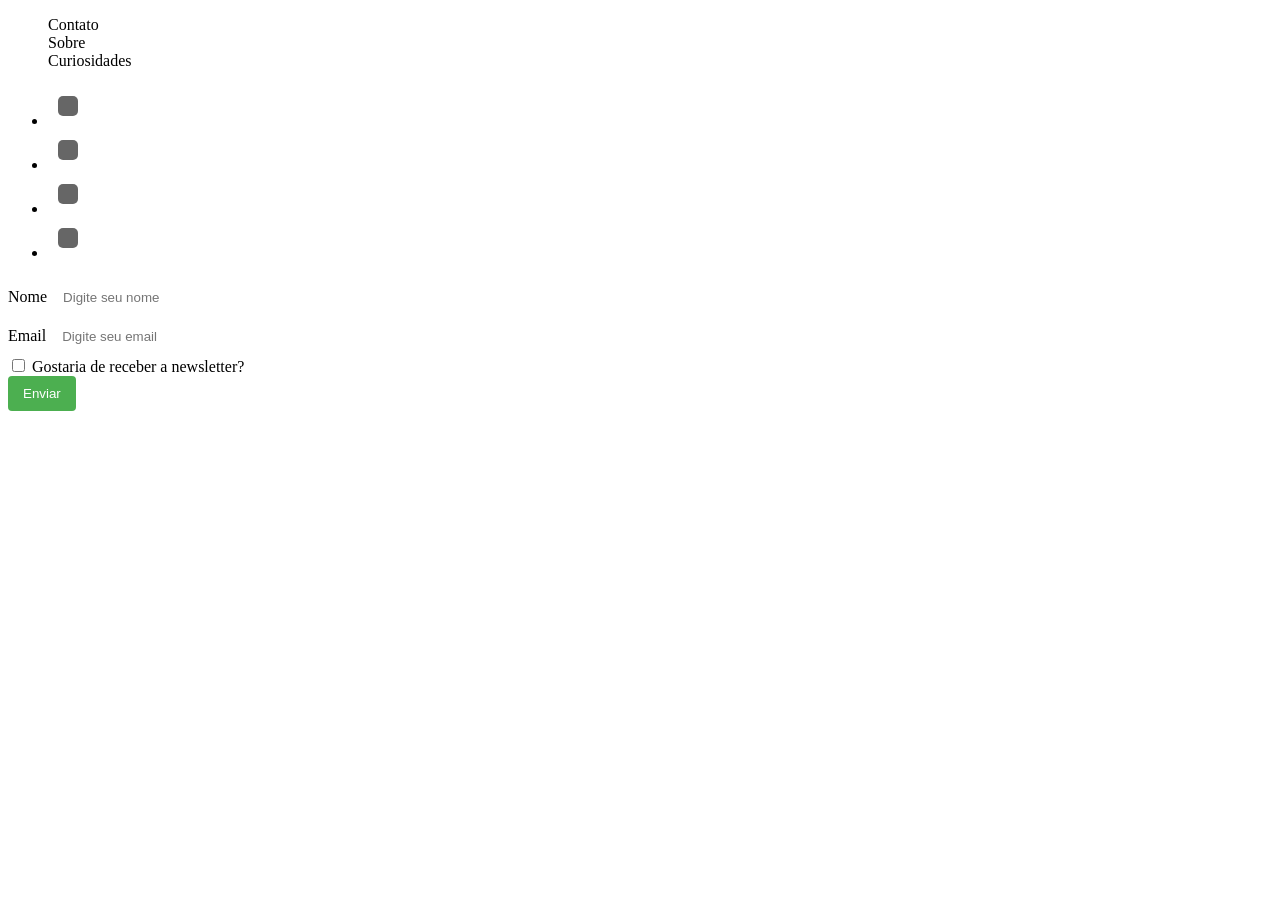
==== index.html @ 219ca6da "upload" ====
<!DOCTYPE html>
<html lang="en">
<head>
    <meta charset="UTF-8">
    <meta name="viewport" content="width=device-width, initial-scale=1.0">
    <title>Pseudoclasses</title>
    <link rel="stylesheet" href="style.css">
</head>
<body>
    <header>
        <nav>
            <ul>
                <li class="links">Contato</li>
                <li class="links">Sobre</li>
                <li class="links">Curiosidades</li>
            </ul>
        </nav>
    </header>
    <ul>
        <li><img class="fundoimg" src="https://encrypted-tbn0.gstatic.com/images?q=tbn:ANd9GcQ72fj_4qCPYIbLU4gr1xXLE0Z__8-p2dyERg&s" alt=""></li>
        <li><img class="fundoimg" src="https://encrypted-tbn0.gstatic.com/images?q=tbn:ANd9GcQ72fj_4qCPYIbLU4gr1xXLE0Z__8-p2dyERg&s" alt=""></li>
        <li><img class="fundoimg" src="https://encrypted-tbn0.gstatic.com/images?q=tbn:ANd9GcQ72fj_4qCPYIbLU4gr1xXLE0Z__8-p2dyERg&s" alt=""></li>
        <li><img class="fundoimg" src="https://encrypted-tbn0.gstatic.com/images?q=tbn:ANd9GcQ72fj_4qCPYIbLU4gr1xXLE0Z__8-p2dyERg&s" alt=""></li>
    </ul>
    <footer>
        <div>
            <form method="post">
                <label for="nome">Nome</label>
                <input  name="nome" type="text" id="nome" placeholder="Digite seu nome">
                <br>
                <label for="email">Email</label>
                <input name="email" type="text" id="email" placeholder="Digite seu email">
                <br>
                <label>
                    <input class="gostaria" type="checkbox" name="newsletter" value="yes">
                    Gostaria de receber a newsletter?
                </label>
                <br>
                <button type="submit">Enviar</button>
            </form>
        </div>
    
    </footer>
</body>
</html>
---- style.css ----
.links{
   color: black; 
   list-style-type: none;
}
.links:hover{
    color: blue;
}
input {
    color: green; 
    border: 2px solid transparent;
    padding: 10px;
    border-radius: 4px; 
    outline: none; 
}

input:focus {
    color: blue;
    border-color: green;
}
input[type="checkbox"] {
    accent-color: green;
}
button {
    padding: 10px 15px;
    background-color: #4CAF50;
    color: white;
    border: none;
    border-radius: 4px;
    cursor: pointer;
}

button:disabled {
    background-color: #ccc; 
    color: #666; 
    cursor: not-allowed; 
}
.fundoimg {
    margin: 10px; 
    padding: 10px;
    border-radius: 5px;
}

.fundoimg:nth-child(odd) {
    background-color: #666; 
}

.fundoimg:nth-child(even) {
    background-color: transparent;
}
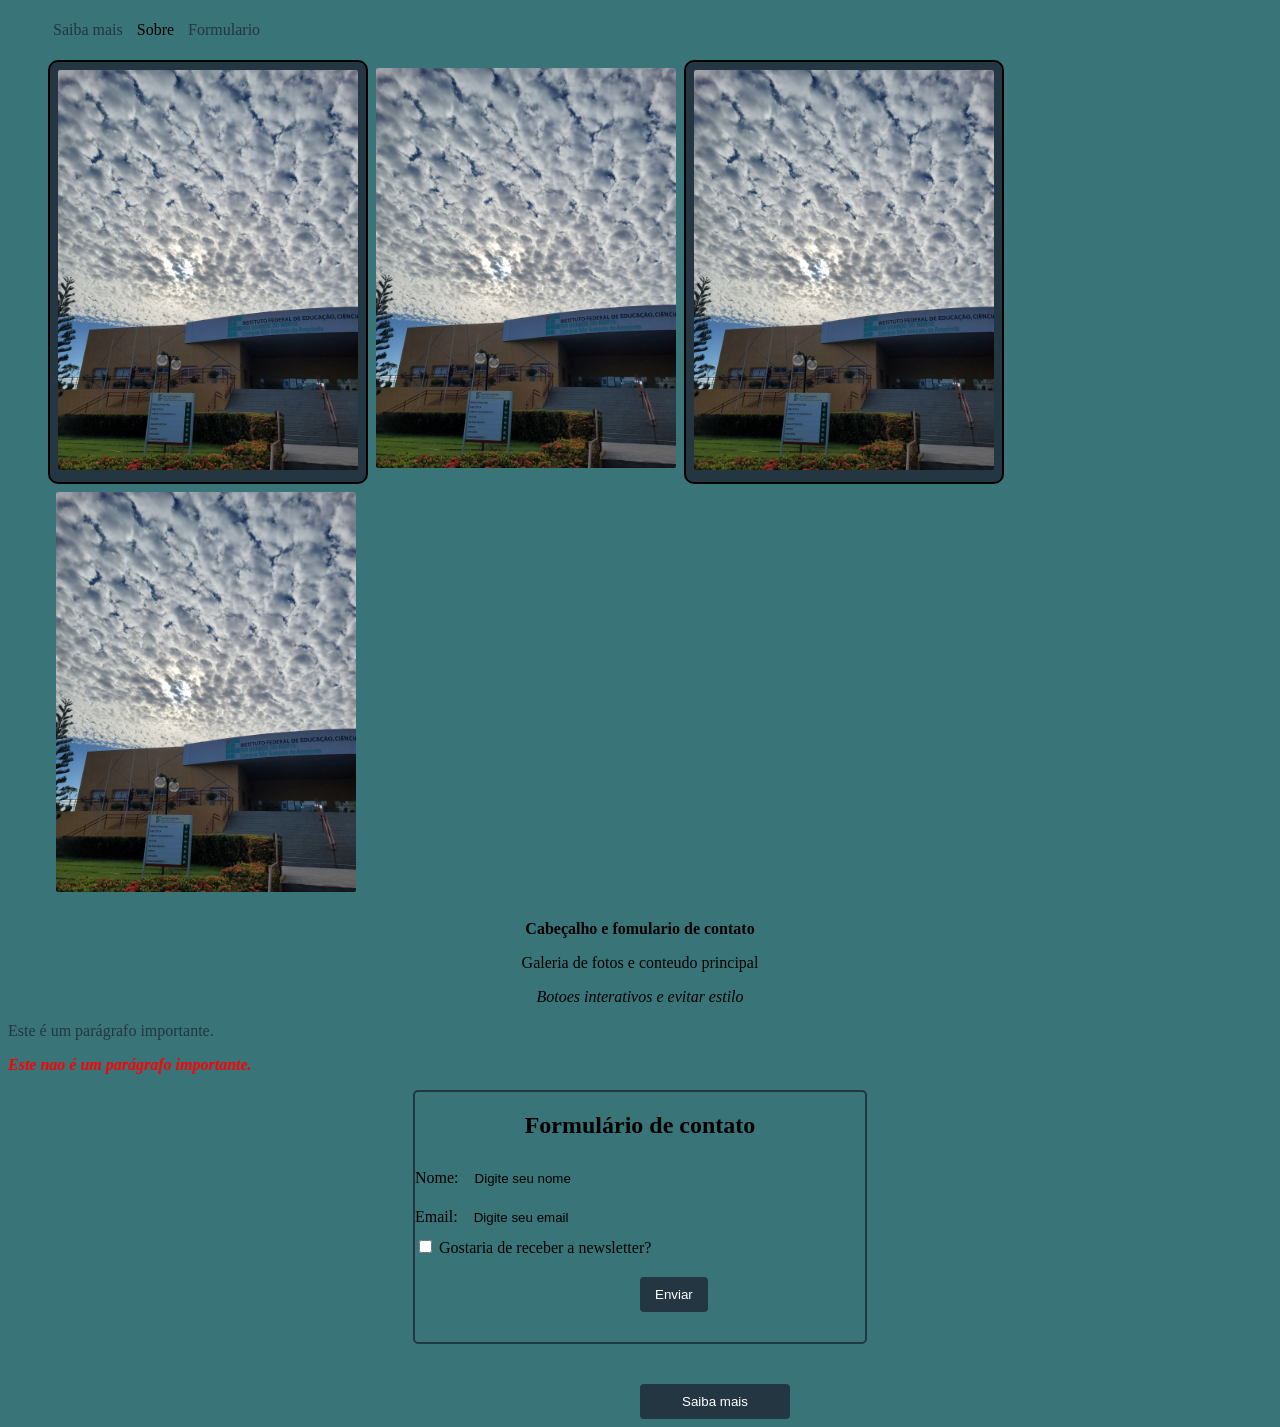
==== commit 42aff0d7: "upload" ====
--- a/index.html
+++ b/index.html
@@ -1,5 +1,5 @@
 <!DOCTYPE html>
-<html lang="en">
+<html lang="pt-br">
 <head>
     <meta charset="UTF-8">
     <meta name="viewport" content="width=device-width, initial-scale=1.0">
@@ -7,28 +7,41 @@
     <link rel="stylesheet" href="style.css">
 </head>
 <body>
+    
     <header>
         <nav>
             <ul>
-                <li class="links">Contato</li>
+                <li class="links"><a href="#saibamais">Saiba mais</a></li>
                 <li class="links">Sobre</li>
-                <li class="links">Curiosidades</li>
+                <li class="links"><a href="#formulario">Formulario</a></li>
             </ul>
         </nav>
     </header>
-    <ul>
-        <li><img class="fundoimg" src="https://encrypted-tbn0.gstatic.com/images?q=tbn:ANd9GcQ72fj_4qCPYIbLU4gr1xXLE0Z__8-p2dyERg&s" alt=""></li>
-        <li><img class="fundoimg" src="https://encrypted-tbn0.gstatic.com/images?q=tbn:ANd9GcQ72fj_4qCPYIbLU4gr1xXLE0Z__8-p2dyERg&s" alt=""></li>
-        <li><img class="fundoimg" src="https://encrypted-tbn0.gstatic.com/images?q=tbn:ANd9GcQ72fj_4qCPYIbLU4gr1xXLE0Z__8-p2dyERg&s" alt=""></li>
-        <li><img class="fundoimg" src="https://encrypted-tbn0.gstatic.com/images?q=tbn:ANd9GcQ72fj_4qCPYIbLU4gr1xXLE0Z__8-p2dyERg&s" alt=""></li>
+    <ul class="imagens_ul">
+        <li><img src="./img/paisagem.jpeg" alt=""></li>
+        <li><img src="./img/paisagem.jpeg" alt=""></li>
+        <li><img src="./img/paisagem.jpeg" alt=""></li>
+        <li><img src="./img/paisagem.jpeg" alt=""></li>
     </ul>
-    <footer>
-        <div>
+    <div class="principal">
+        <p>Cabeçalho e fomulario de contato</p>
+        <p>Galeria de fotos e conteudo principal</p>
+        <p>Botoes interativos e evitar estilo</p>
+    </div>
+   
+    <div class="meus-paragrafos">
+        <p class="important">Este é um parágrafo importante.</p>
+        <p>Este nao é um parágrafo importante.</p>
+    </div>
+   
+    <section id="formulario">
+        <div class="formulario">
             <form method="post">
-                <label for="nome">Nome</label>
+                  <h1 style="text-align: center;">Formulário de contato</h1>
+                <label for="nome">Nome:</label>
                 <input  name="nome" type="text" id="nome" placeholder="Digite seu nome">
                 <br>
-                <label for="email">Email</label>
+                <label for="email">Email:</label>
                 <input name="email" type="text" id="email" placeholder="Digite seu email">
                 <br>
                 <label>
@@ -36,10 +49,16 @@
                     Gostaria de receber a newsletter?
                 </label>
                 <br>
-                <button type="submit">Enviar</button>
+                <button class="enviar" type="submit">Enviar</button>
             </form>
         </div>
-    
+    </section>
+    <section id="saibamais">
+        <button class="saibamais" onclick="window.location.href='./Indexs/saibamais.html'">Saiba mais</button>
+    </section>
+       
+    <footer>
+        
     </footer>
 </body>
 </html>
--- a/style.css
+++ b/style.css
@@ -1,16 +1,43 @@
+body{
+    background-color: #387478;
+}
+.saibamais{
+    width: 150px;
+    height: 35px;
+    padding: 5px;
+    display: block;
+    margin-left: 50%;
+    margin-top: 40px;
+    transition: transform 0.1s;
+}
+a{
+    text-decoration: none;
+    color: #243642;
+}
+a:hover{
+    color: blue;
+}
 .links{
    color: black; 
    list-style-type: none;
+   padding: 5px;
+   display: inline-block;
+   cursor: pointer;
 }
-.links:hover{
-    color: blue;
-}
+
 input {
-    color: green; 
+    color:  #243642; 
     border: 2px solid transparent;
     padding: 10px;
     border-radius: 4px; 
     outline: none; 
+    background-color: #387478;
+}
+input::placeholder {
+    color: black;
+}
+label{
+    color: black;
 }
 
 input:focus {
@@ -22,11 +49,15 @@
 }
 button {
     padding: 10px 15px;
-    background-color: #4CAF50;
+    background-color: #243642;
     color: white;
     border: none;
     border-radius: 4px;
     cursor: pointer;
+}
+.enviar{
+    margin-left: 50%;
+    margin-top: 20px;
 }
 
 button:disabled {
@@ -34,16 +65,54 @@
     color: #666; 
     cursor: not-allowed; 
 }
-.fundoimg {
-    margin: 10px; 
-    padding: 10px;
+.imagens_ul{
+    list-style-type: none;
+    display: flex;
+    flex-wrap: wrap;
+}
+.imagens_ul img{
+    width: 300px;
+    height: 400px;
+    padding: 8px;
+    border-radius: 10px;
+}
+.imagens_ul li:nth-child(odd){
+    background-color: #243642;
+    border: 2px solid;
+    border-radius: 10px;
+}
+.formulario{
+    display: flex;
+    align-items: center;
+    justify-content: center;
+   
+}
+form{
+    display: block;
+    width: 450px;
+    height: 250px;
+    border: 2px solid  #243642;
     border-radius: 5px;
+    background-color: #387478;
 }
-
-.fundoimg:nth-child(odd) {
-    background-color: #666; 
+.principal{
+    display: block;
+    text-align: center;
 }
-
-.fundoimg:nth-child(even) {
-    background-color: transparent;
+p:first-child{
+    font-weight: bold;
+}
+p:last-child{
+    font-style: italic;
+}
+.saibamais:active{
+    transform: scale(0.80);
+}
+.meus-paragrafos p:not(.important) {
+    color: red;
+    font-weight: bold;
+}
+.meus-paragrafos .important {
+    color:  #243642; 
+    font-weight: normal;
 }
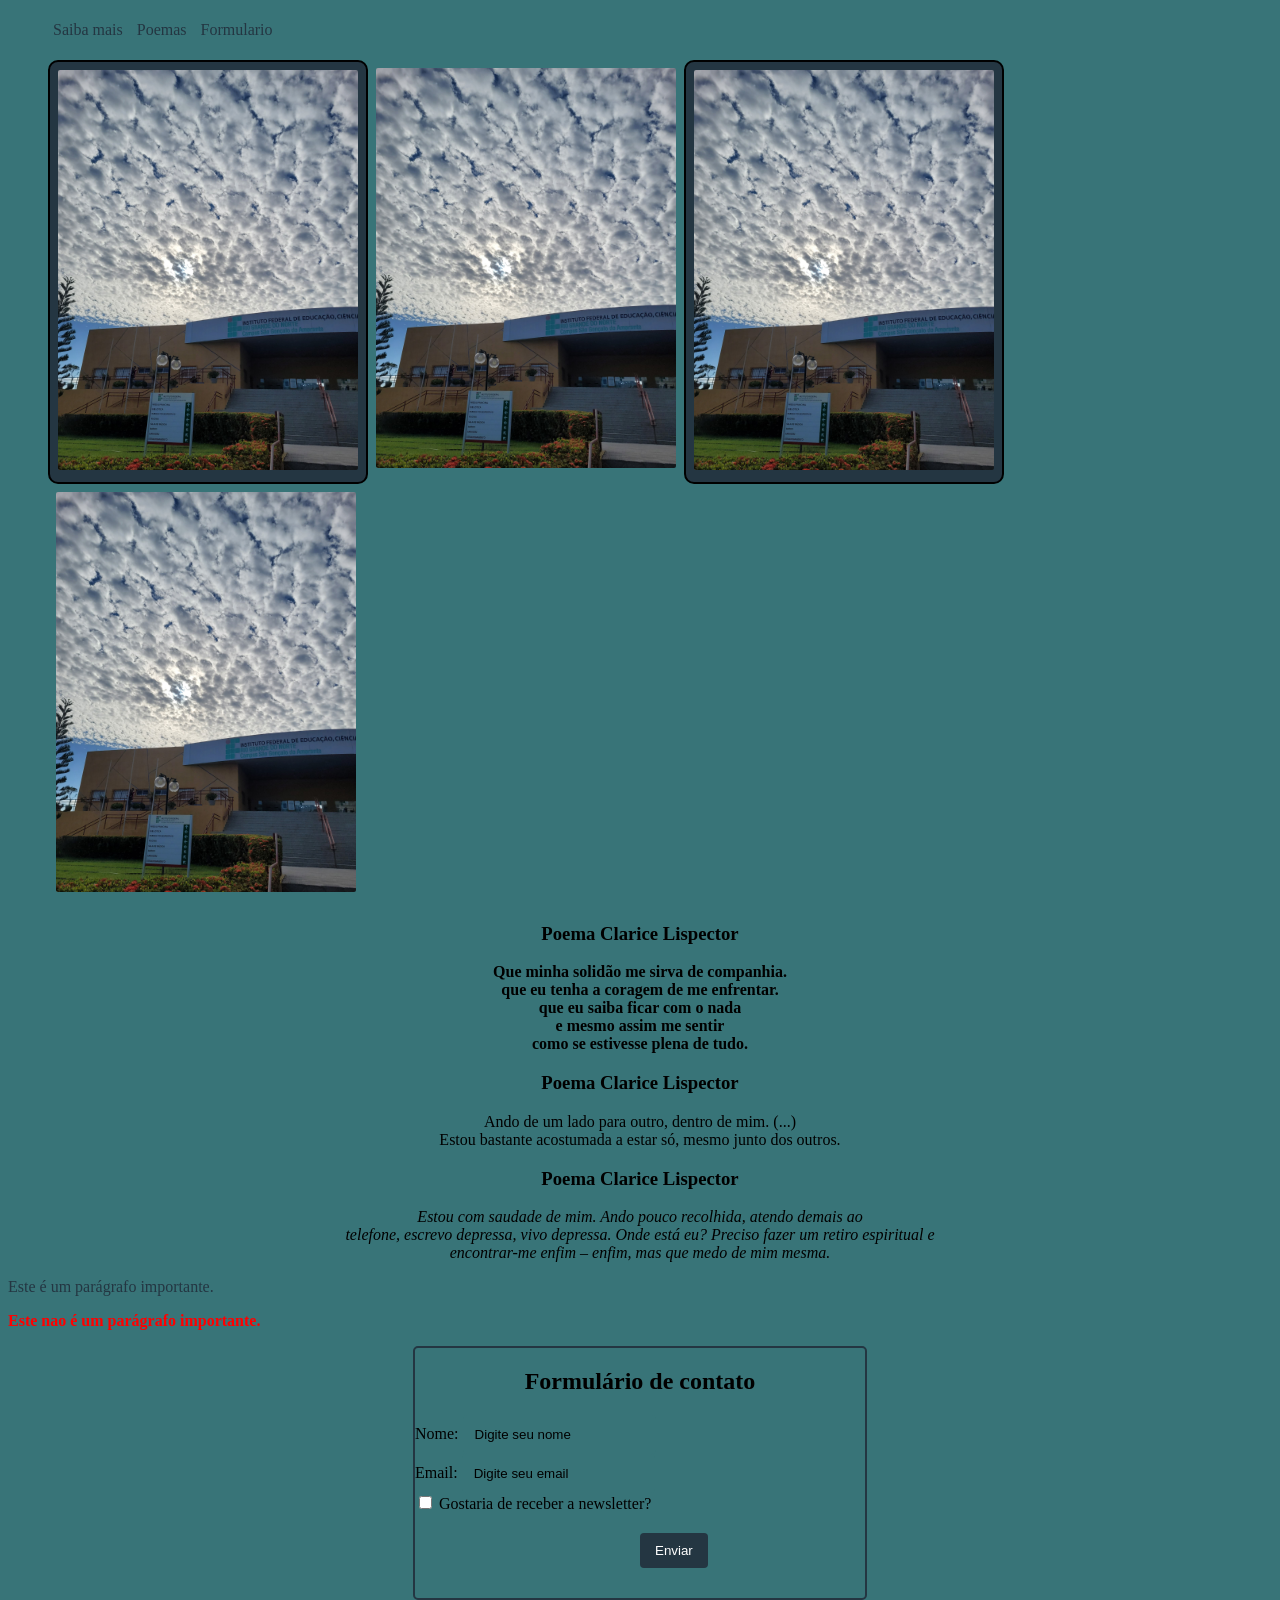
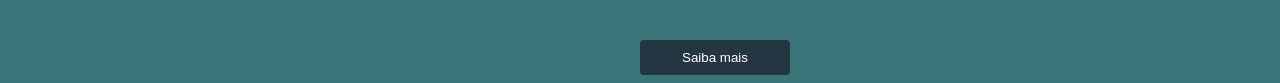
==== commit 61dc6ecf: "upload" ====
--- a/index.html
+++ b/index.html
@@ -12,7 +12,7 @@
         <nav>
             <ul>
                 <li class="links"><a href="#saibamais">Saiba mais</a></li>
-                <li class="links">Sobre</li>
+                <li class="links"><a href="#poemas">Poemas</a></li>
                 <li class="links"><a href="#formulario">Formulario</a></li>
             </ul>
         </nav>
@@ -23,10 +23,38 @@
         <li><img src="./img/paisagem.jpeg" alt=""></li>
         <li><img src="./img/paisagem.jpeg" alt=""></li>
     </ul>
-    <div class="principal">
-        <p>Cabeçalho e fomulario de contato</p>
-        <p>Galeria de fotos e conteudo principal</p>
-        <p>Botoes interativos e evitar estilo</p>
+
+    <!-- conteudo principal -->
+    <h3 style="text-align: center;">Poema Clarice Lispector</h3>
+    <div class="principal" id="poemas">
+        <p>Que minha solidão me sirva de companhia.
+            <br>
+            que eu tenha a coragem de me enfrentar.
+            <br>
+            que eu saiba ficar com o nada
+            <br>
+            e mesmo assim me sentir
+            <br>
+            como se estivesse plena de tudo.</p>
+
+
+            <h3>Poema Clarice Lispector</h3>
+            <p>
+                Ando de um lado para outro, dentro de mim. (...)
+                <br>
+                Estou bastante acostumada a estar só, mesmo junto dos outros.
+            </p>
+
+
+            <h3>Poema Clarice Lispector</h3>
+
+            <p>Estou com saudade de mim.
+                 Ando pouco recolhida, atendo demais ao
+                 <br>
+                 telefone, escrevo depressa,
+                vivo depressa. Onde está eu? Preciso fazer um retiro espiritual e
+                <br>
+                 encontrar-me enfim – enfim, mas que medo de mim mesma.</p>
     </div>
    
     <div class="meus-paragrafos">
@@ -34,6 +62,7 @@
         <p>Este nao é um parágrafo importante.</p>
     </div>
    
+    <!-- formulario -->
     <section id="formulario">
         <div class="formulario">
             <form method="post">
--- a/style.css
+++ b/style.css
@@ -99,10 +99,10 @@
     display: block;
     text-align: center;
 }
-p:first-child{
+.principal p:first-child{
     font-weight: bold;
 }
-p:last-child{
+.principal p:last-child{
     font-style: italic;
 }
 .saibamais:active{
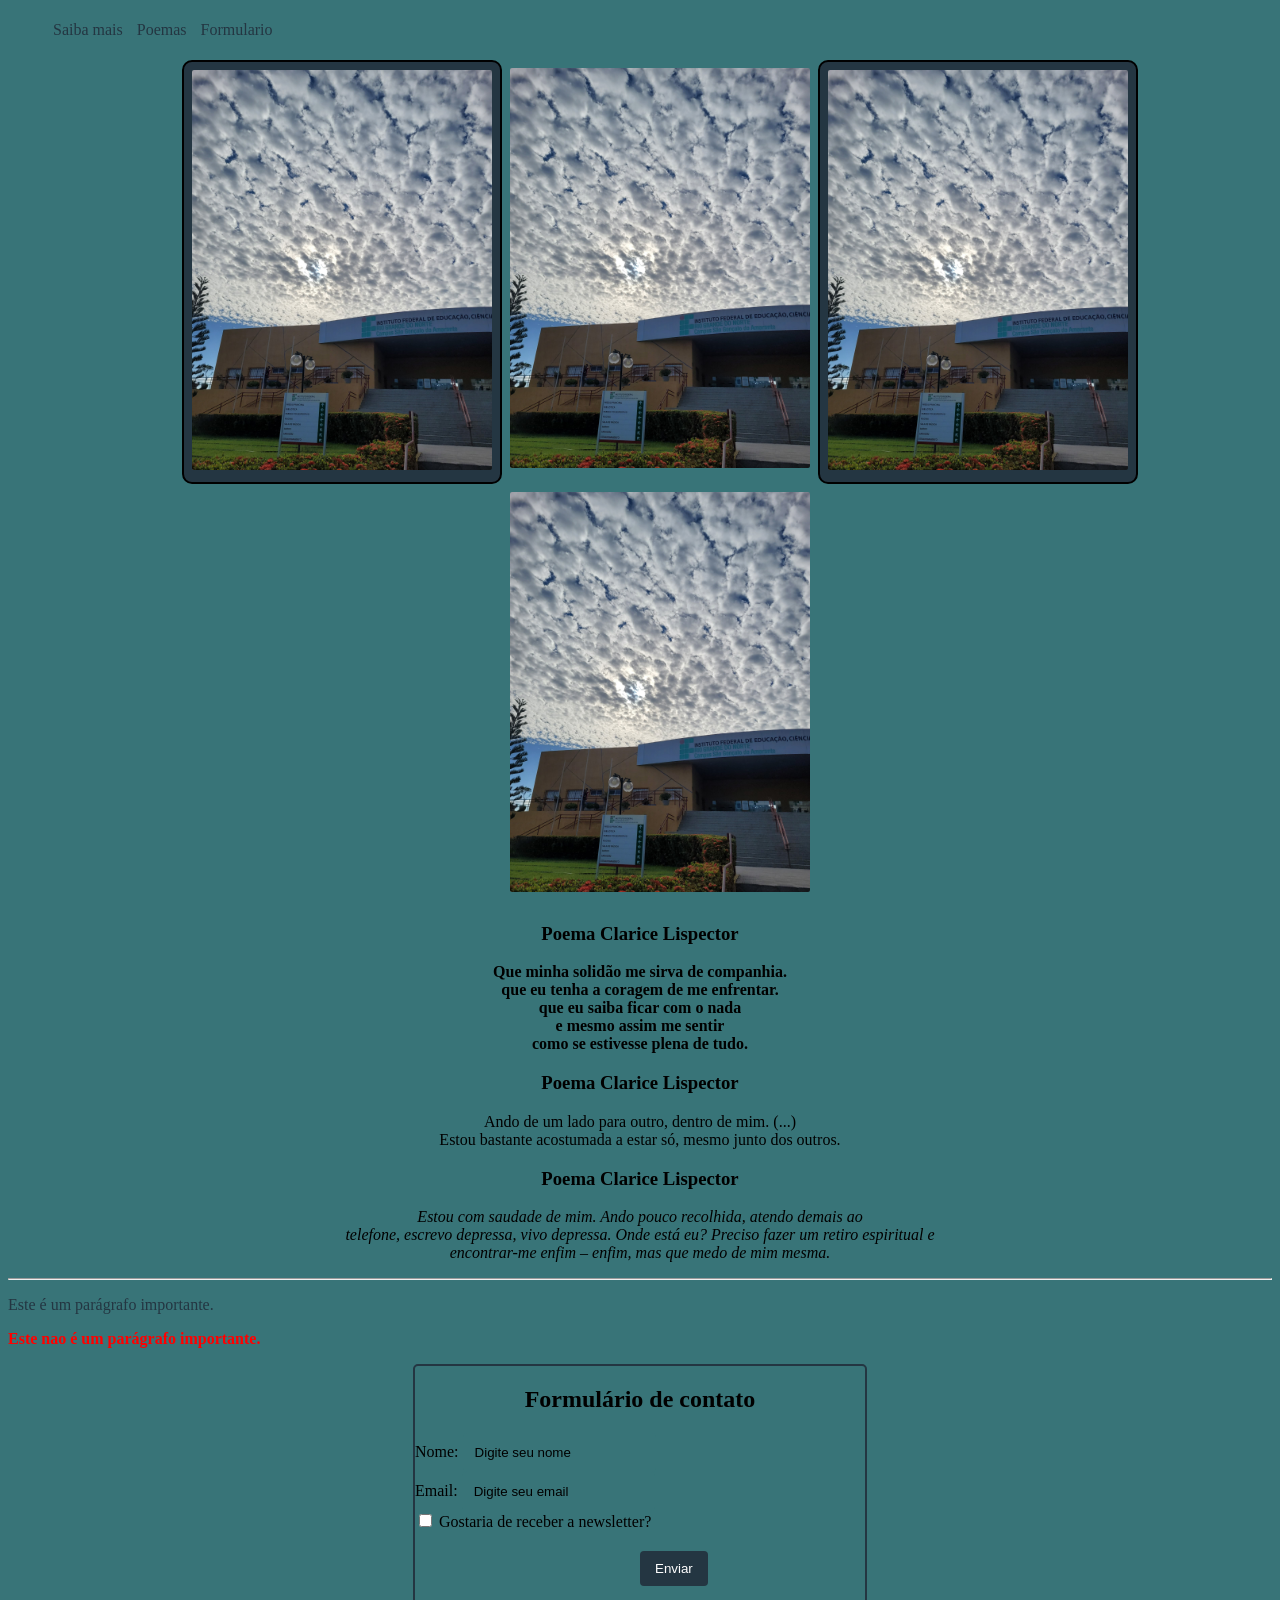
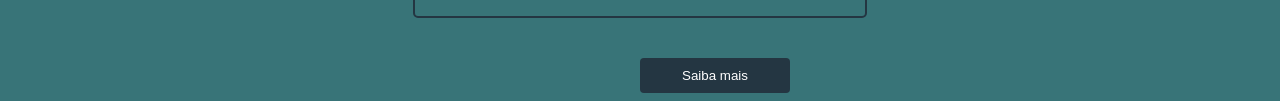
==== commit f451ae50: "upload" ====
--- a/index.html
+++ b/index.html
@@ -56,7 +56,7 @@
                 <br>
                  encontrar-me enfim – enfim, mas que medo de mim mesma.</p>
     </div>
-   
+   <hr>
     <div class="meus-paragrafos">
         <p class="important">Este é um parágrafo importante.</p>
         <p>Este nao é um parágrafo importante.</p>
--- a/style.css
+++ b/style.css
@@ -69,6 +69,8 @@
     list-style-type: none;
     display: flex;
     flex-wrap: wrap;
+    justify-content: center;
+    justify-items: center;
 }
 .imagens_ul img{
     width: 300px;
@@ -115,4 +117,4 @@
 .meus-paragrafos .important {
     color:  #243642; 
     font-weight: normal;
-}+}
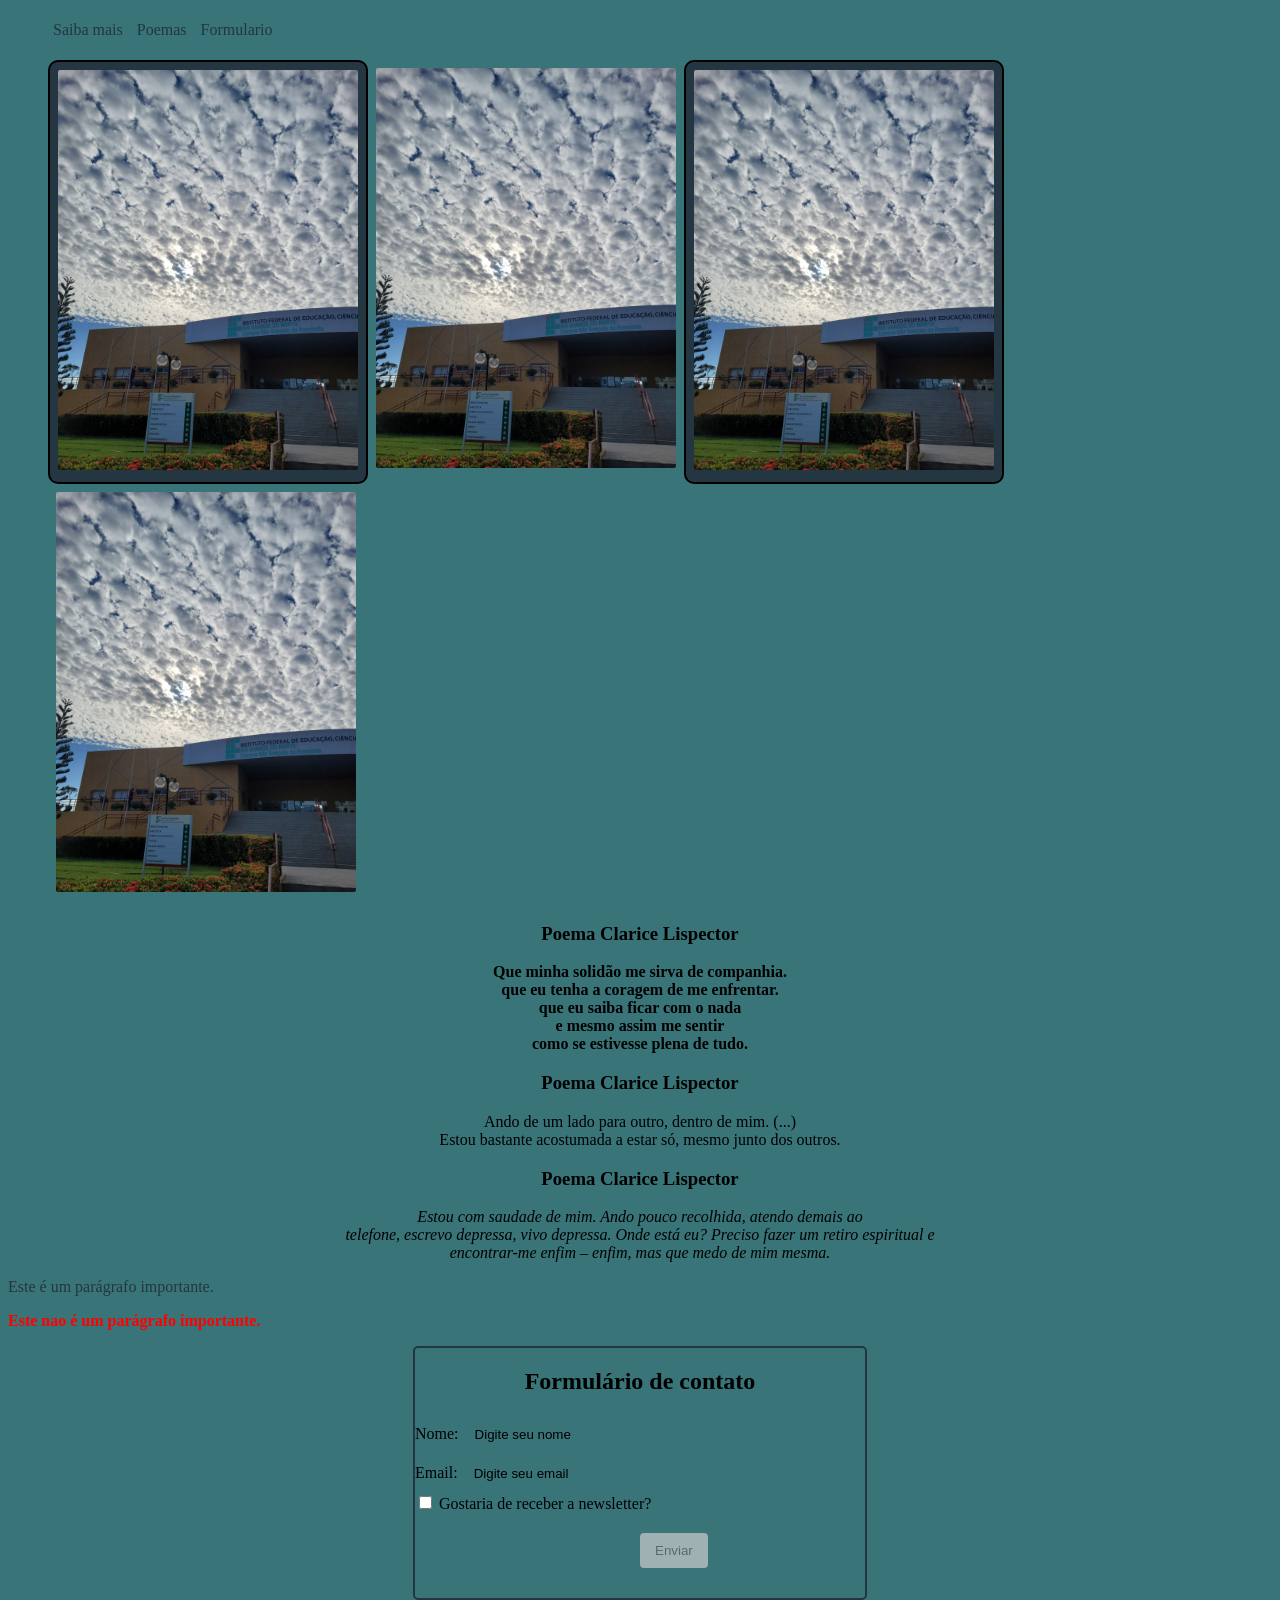
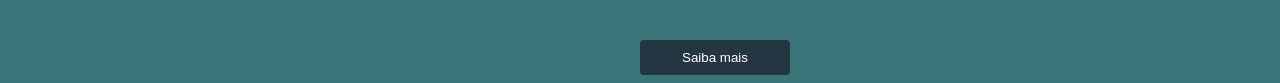
==== commit 054baf85: "upload" ====
--- a/index.html
+++ b/index.html
@@ -7,7 +7,27 @@
     <link rel="stylesheet" href="style.css">
 </head>
 <body>
-    
+    <script>
+
+document.addEventListener('DOMContentLoaded', function() {
+    const nomeInput = document.getElementById('nome');
+    const emailInput = document.getElementById('email');
+    const enviarButton = document.querySelector('.enviar');
+
+    function toggleButtonState() {
+        // Verifica se os campos estão preenchidos
+        if (nomeInput.value.trim() !== '' && emailInput.value.trim() !== '') {
+            enviarButton.removeAttribute('disabled'); // Habilita o botão
+        } else {
+            enviarButton.setAttribute('disabled', 'true'); // Desabilita o botão
+        }
+    }
+
+    // Adiciona eventos de input nos campos
+    nomeInput.addEventListener('input', toggleButtonState);
+    emailInput.addEventListener('input', toggleButtonState);
+});
+    </script>
     <header>
         <nav>
             <ul>
@@ -56,7 +76,7 @@
                 <br>
                  encontrar-me enfim – enfim, mas que medo de mim mesma.</p>
     </div>
-   <hr>
+   
     <div class="meus-paragrafos">
         <p class="important">Este é um parágrafo importante.</p>
         <p>Este nao é um parágrafo importante.</p>
@@ -78,7 +98,7 @@
                     Gostaria de receber a newsletter?
                 </label>
                 <br>
-                <button class="enviar" type="submit">Enviar</button>
+                <button class="enviar" type="submit" disabled>Enviar</button>
             </form>
         </div>
     </section>
--- a/style.css
+++ b/style.css
@@ -54,8 +54,6 @@
     border: none;
     border-radius: 4px;
     cursor: pointer;
-}
-.enviar{
     margin-left: 50%;
     margin-top: 20px;
 }
@@ -63,14 +61,13 @@
 button:disabled {
     background-color: #ccc; 
     color: #666; 
-    cursor: not-allowed; 
+    cursor: not-allowed;
+    opacity: 0.7;
 }
 .imagens_ul{
     list-style-type: none;
     display: flex;
     flex-wrap: wrap;
-    justify-content: center;
-    justify-items: center;
 }
 .imagens_ul img{
     width: 300px;
@@ -117,4 +114,4 @@
 .meus-paragrafos .important {
     color:  #243642; 
     font-weight: normal;
-}
+}
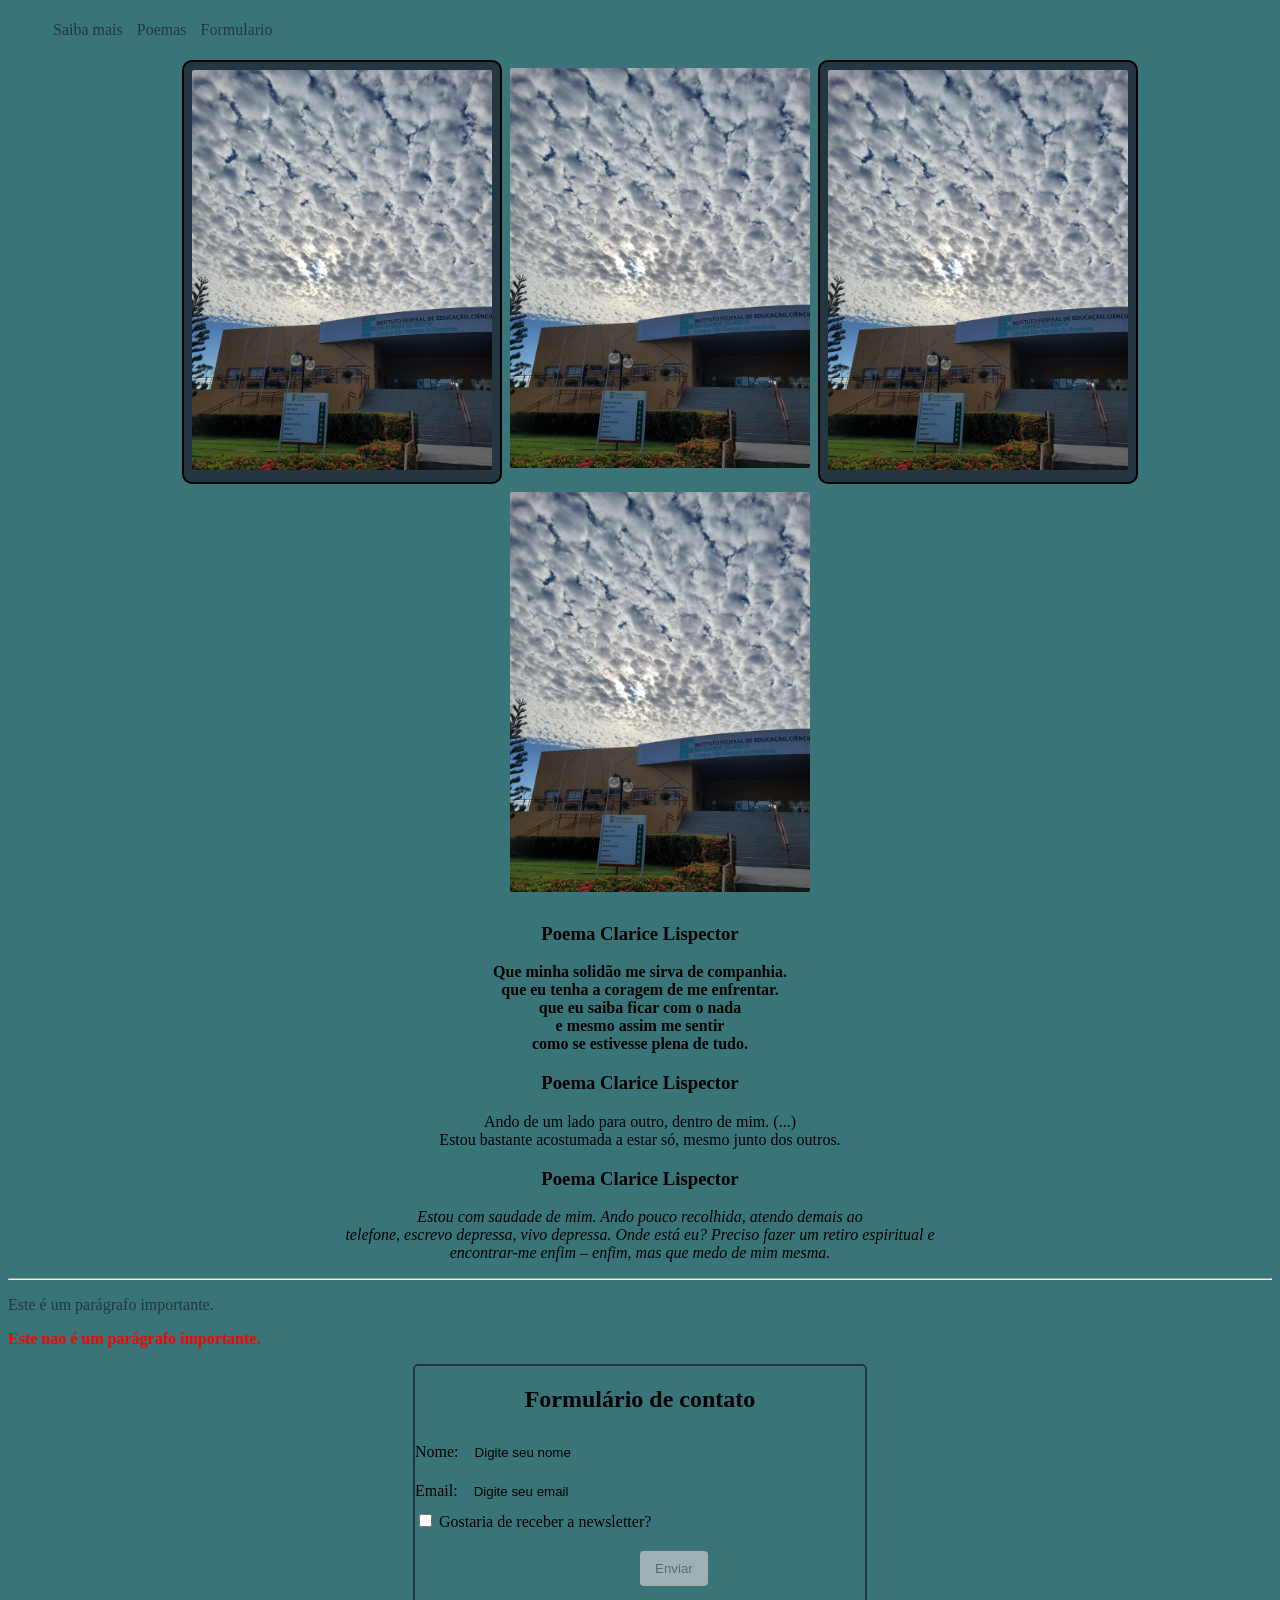
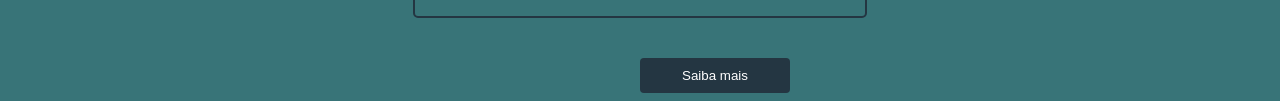
==== commit 11da136c: "Merge branch 'main' of https://github.com/isinho01/pseudoclasses" ====
--- a/index.html
+++ b/index.html
@@ -76,7 +76,7 @@
                 <br>
                  encontrar-me enfim – enfim, mas que medo de mim mesma.</p>
     </div>
-   
+   <hr>
     <div class="meus-paragrafos">
         <p class="important">Este é um parágrafo importante.</p>
         <p>Este nao é um parágrafo importante.</p>
--- a/style.css
+++ b/style.css
@@ -68,6 +68,8 @@
     list-style-type: none;
     display: flex;
     flex-wrap: wrap;
+    justify-content: center;
+    justify-items: center;
 }
 .imagens_ul img{
     width: 300px;
@@ -114,4 +116,4 @@
 .meus-paragrafos .important {
     color:  #243642; 
     font-weight: normal;
-}+}
